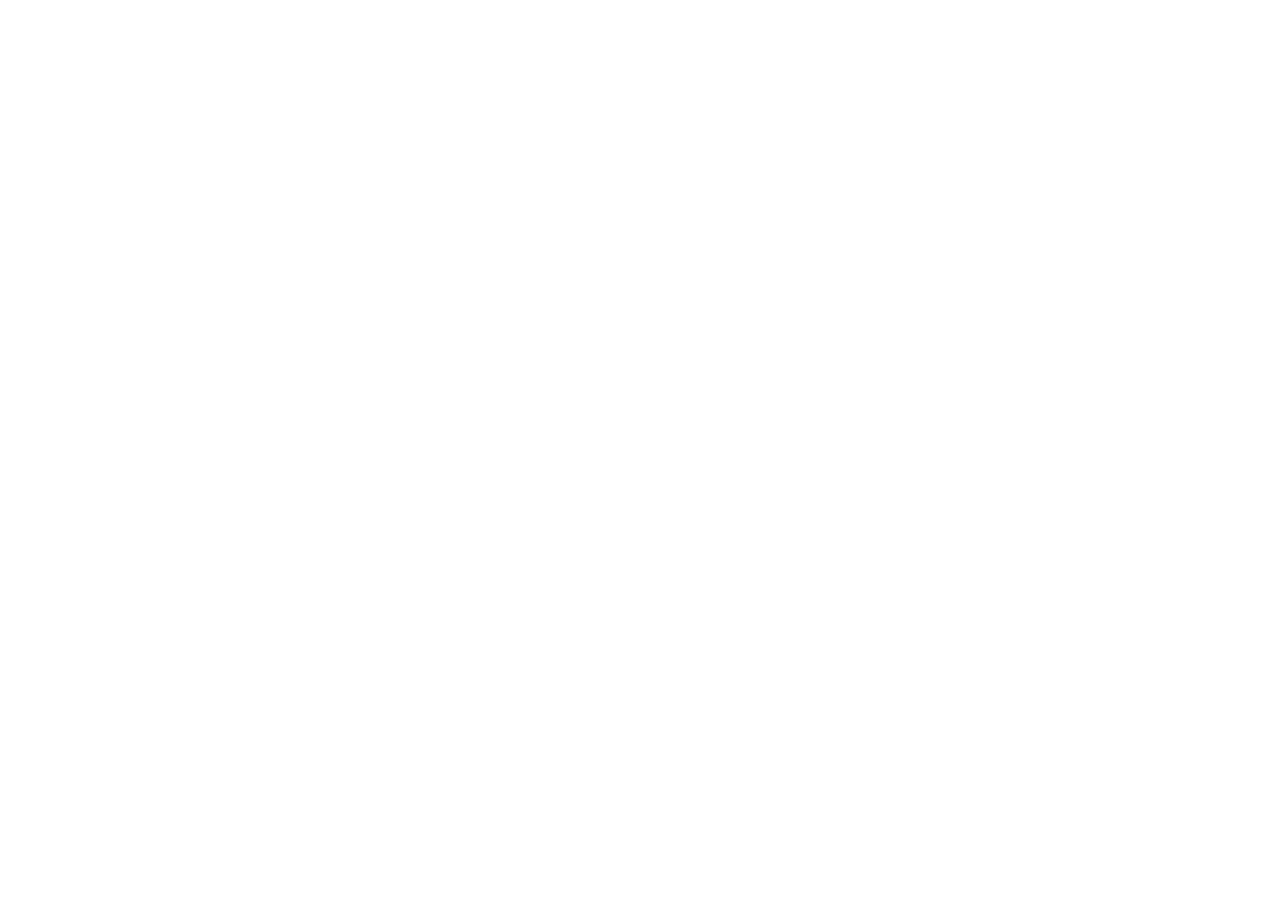
==== Projeto_Instragram/index.html @ 6e76cae7 "initial" ====
<!DOCTYPE html>
<html lang="en">
<head>
    <meta charset="UTF-8">
    <meta http-equiv="X-UA-Compatible" content="IE=edge">
    <meta name="viewport" content="width=device-width, initial-scale=1.0">
    <title>Document</title>
    <link stylesheet src="./style.css">
</head>
<body>
    
</body>
</html>
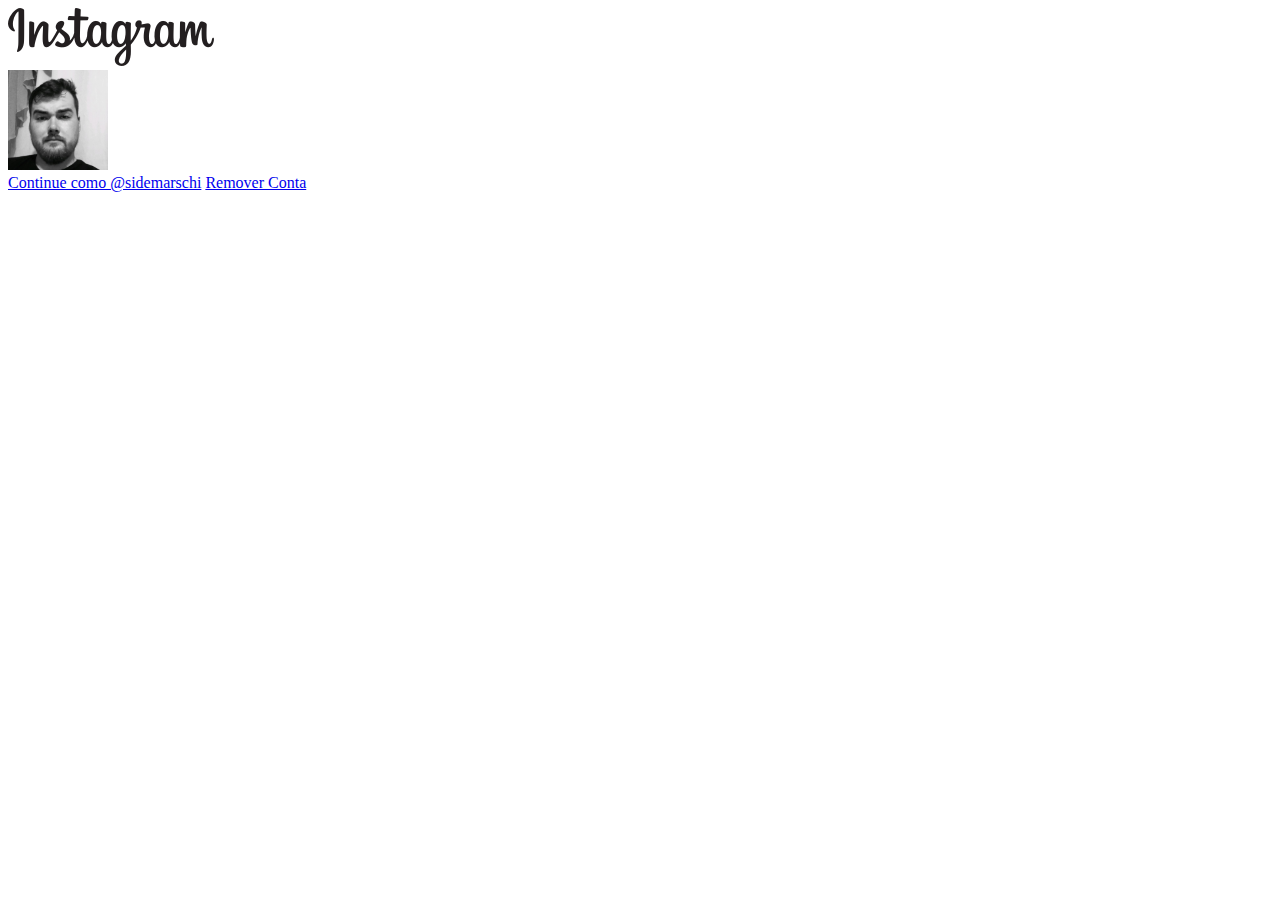
==== commit 918c0cae: "'commit_1'" ====
--- a/Projeto_Instragram/index.html
+++ b/Projeto_Instragram/index.html
@@ -4,10 +4,30 @@
     <meta charset="UTF-8">
     <meta http-equiv="X-UA-Compatible" content="IE=edge">
     <meta name="viewport" content="width=device-width, initial-scale=1.0">
-    <title>Document</title>
+    <title>Instagram</title>
     <link stylesheet src="./style.css">
 </head>
 <body>
+    <div class= 'instragram wrapper' >
+          <div class="instagram-phone">
+
+          </div>
+          <div class='instagram-continue' >
+                <img src="./img/instagram-logo.png" class="intagram-logo"  alt="instagram Logo">
+                <div class="profile-foto">
+                    <img src="./img/perfil-instagram.jpg"  width="100px" height="100px"  alt="foto de perfil">
+                </div>
+                <div class="group">
+                <a href="#" class="login">Continue como @sidemarschi</a>
+                <a href="#" class="logout">Remover Conta</a>
+                </div>
+                <div>
+
+                </div>
+          </div>  
+
+
+    </div>
     
 </body>
 </html>